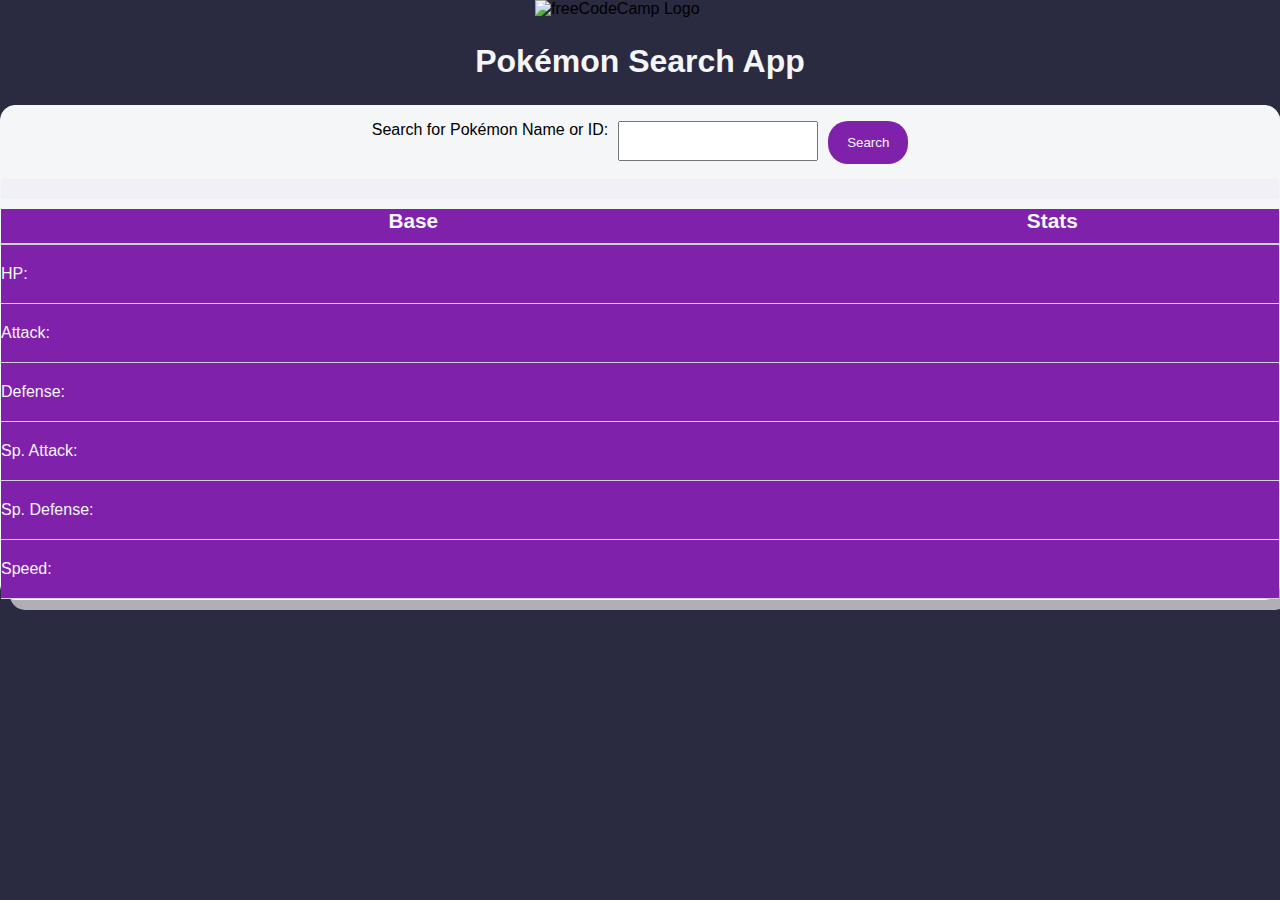
==== javascripting/Pokemon/index.html @ d1da56b8 "pokemon search in jS" ====
<!DOCTYPE html>
<html lang="en">
  <head>
    <meta charset="UTF-8" />
    <meta http-equiv="X-UA-Compatible" content="IE=edge" />
    <meta name="viewport" content="width=device-width, initial-scale=1.0" />
    <link
      rel="icon"
      type="image/png"
      href="https://cdn.freecodecamp.org/universal/favicons/favicon.ico"
    />
    <title>Pokémon Search App</title>
    <link rel="stylesheet" href="styles.css" />
  </head>
  <body>
    <main>
      <img
        class="fcc-logo"
        src="https://cdn.freecodecamp.org/platform/universal/fcc_primary.svg"
        alt="freeCodeCamp Logo"
      />
      <h1 class="title">Pokémon Search App</h1>
      <div class="container">
        <form role="search" id="search-form">
          <label for="search-input">Search for Pokémon Name or ID:</label>
          <input type="text" name="pokemon" id="search-input" required />
          <button id="search-button">Search</button>
        </form>
        <div class="output">
          <div class="top-container">
            <div class="name-and-id">
              <span id="pokemon-name"></span>
              <span id="pokemon-id"></span>
            </div>
            <div class="size">
              <span id="weight"></span>
              <span id="height"></span>
            </div>
            <div id="sprite-container" class="sprite-container"></div>
            <div id="types"></div>
          </div>
          <div class="bottom-container">
            <table>
              <tr>
                <th>Base</th>
                <th>Stats</th>
              </tr>
              <tr>
                <td>HP:</td>
                <td id="hp"></td>
              </tr>
              <tr>
                <td>Attack:</td>
                <td id="attack"></td>
              </tr>
              <tr>
                <td>Defense:</td>
                <td id="defense"></td>
              </tr>
              <tr>
                <td>Sp. Attack:</td>
                <td id="special-attack"></td>
              </tr>
              <tr>
                <td>Sp. Defense:</td>
                <td id="special-defense"></td>
              </tr>
              <tr>
                <td>Speed:</td>
                <td id="speed" class="speed"></td>
              </tr>
            </table>
          </div>
        </div>
      </div>
      <script src="./script.js"></script>
    </main>
  </body>
</html>
---- javascripting/Pokemon/styles.css ----
* {
    margin: 0;
    padding: 0;
    box-sizing: border-box;
  }
  
  :root {
    --main-bg-color: #2a2a40;
    --black: #000;
    --dark-grey: #d0d0d5;
    --dark-purple: #7f21ab;
    --medium-grey: #dfdfe2;
    --light-grey: #f5f6f7;
    --peach: #f28373;
    --salmon-color: #f0aea9;
    --light-blue: #8bd9f6;
    --light-orange: #f8b172;
    --light-green: #93cb5b;
    --golden-yellow: #f1ba33;
    --gold: #f9aa23;
    --green: #6bca6b;
  }
  
  body {
    background-color: var(--main-bg-color);
    font-family: Verdana, Geneva, Tahoma, sans-serif;
  }
  
  nav {
    background-color: var(--dark-navy);
    padding: 10px 0;
  }
  
  .fcc-logo {
    width: 210px;
    display: block;
    margin: auto;
  }
  
  .title {
    margin: 25px 0;
    text-align: center;
    color: var(--light-grey);
  }
  
   #search-form {
    flex-wrap: wrap;
    margin: 10px 0;
    padding: 5px;
    border-radius: 8px 8px 0 0;
    gap: 10px;
    display: flex;
    justify-content: center;
  }

  #search-input {
    height: 40px;
    padding-left: 10px;
    width: 200px;
  }
  #search-button {
    padding: 14px 0;
    width: 80px;
    border-radius: 20px;
   
    background-color: #7f21ab;
    color: #f5f6f7;
    border: none;
  }
  table {
    width: 100%;
    color: var(--light-grey);
    margin: auto;
   border-spacing: 0;
    border-collapse: collapse;
    background-color: var(--dark-purple) 
  }
  
 
  
  th {
    border-bottom: 2px solid var(--dark-grey);
    padding-bottom: 10px;
    font-size: 1.3rem;
  }
  
  td:not(:first-child) {
    text-align: center;
  }
  
  td {
    border-bottom: 1px solid var(--dark-grey);
    padding: 20px 0;
  }
  
  
  
 .container {
       margin: 25px 0;
    background-color: #f5f6f7;
    border: 1px solid #f5f6f7;
    border-radius: 15px;
    box-shadow: 10px 10px 0px 0px rgba(223, 220, 220, 0.75);
 }
 .top-container {
   display: flex;
   margin-bottom: 10px;
   padding: 10px;
   background-color: #f1f0f7;
 }
 .sprite-container {
   flex-grow: 2;
    display: flex;
    align-items: center;
    justify-content: center;
 }
  @media (max-width: 750px) {
    .table-wrapper {
      padding: 0 15px;
    }
  
    table {
      width: 700px;
    }
  
    th {
      font-size: 1.2rem;
    }
  
    .post-title {
      font-size: 1.1rem;
    }
  }
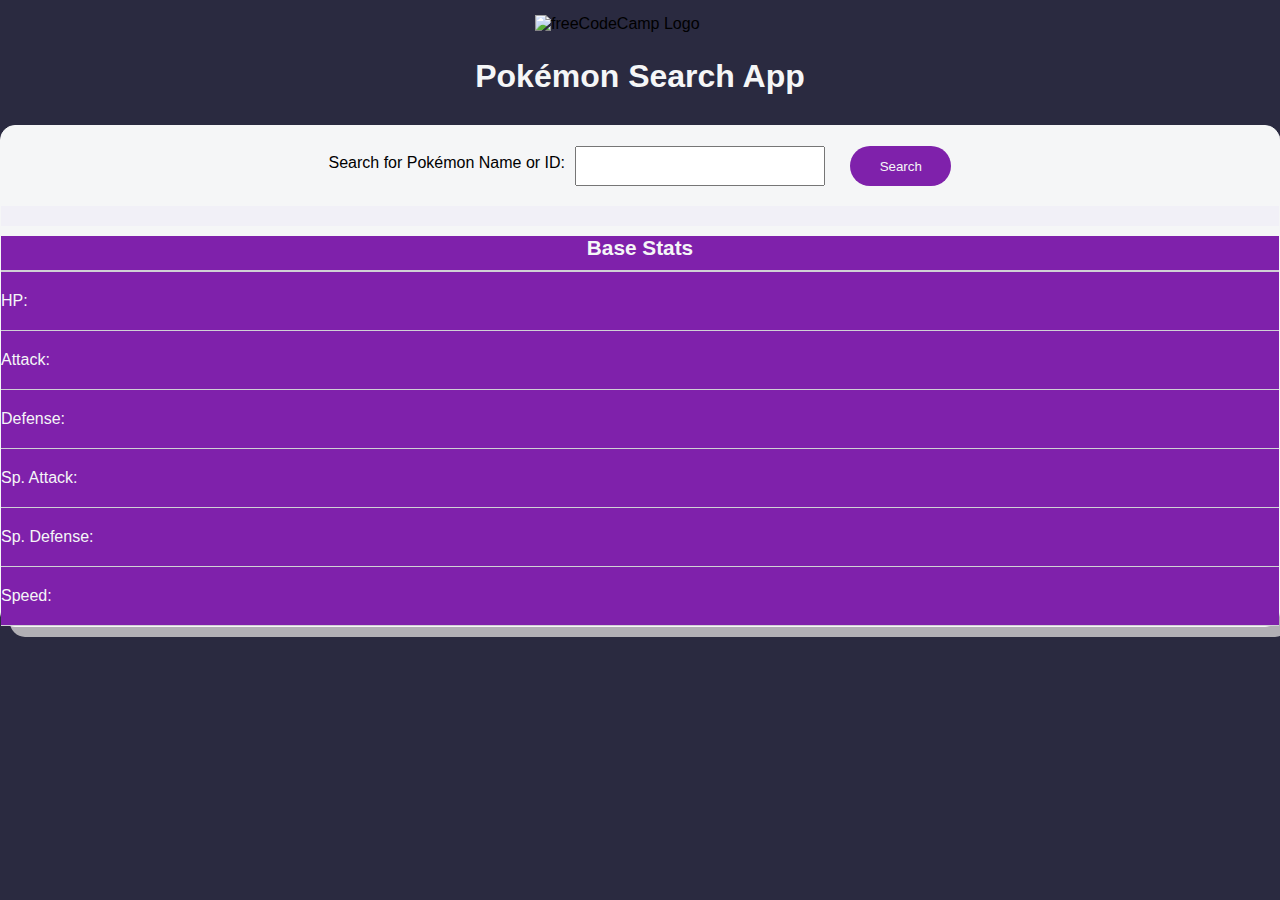
==== commit e3718260: "UI updates with respect to CSS & JS" ====
--- a/javascripting/Pokemon/index.html
+++ b/javascripting/Pokemon/index.html
@@ -22,9 +22,9 @@
       />
       <h1 class="title">Pokémon Search App</h1>
       <div class="container">
-        <form role="search" id="search-form">
-          <label for="search-input">Search for Pokémon Name or ID:</label>
-          <input type="text" name="pokemon" id="search-input" required />
+        <form id="search-form">
+          <label id="search-text" for="search-input">Search for Pokémon Name or ID:</label>
+          <input type="text" id="search-input" required>
           <button id="search-button">Search</button>
         </form>
         <div class="output">
@@ -37,14 +37,13 @@
               <span id="weight"></span>
               <span id="height"></span>
             </div>
-            <div id="sprite-container" class="sprite-container"></div>
+            <div id="sprite-container"></div>
             <div id="types"></div>
           </div>
           <div class="bottom-container">
             <table>
               <tr>
-                <th>Base</th>
-                <th>Stats</th>
+                <th>Base Stats</th>
               </tr>
               <tr>
                 <td>HP:</td>
@@ -74,7 +73,7 @@
           </div>
         </div>
       </div>
-      <script src="./script.js"></script>
+      <script src="./pokemon.js"></script>
     </main>
   </body>
 </html>
--- a/javascripting/Pokemon/styles.css
+++ b/javascripting/Pokemon/styles.css
@@ -34,7 +34,7 @@
   .fcc-logo {
     width: 210px;
     display: block;
-    margin: auto;
+    margin: 15px auto;
   }
   
   .title {
@@ -45,7 +45,7 @@
   
    #search-form {
     flex-wrap: wrap;
-    margin: 10px 0;
+    margin: 15px 0;
     padding: 5px;
     border-radius: 8px 8px 0 0;
     gap: 10px;
@@ -56,13 +56,16 @@
   #search-input {
     height: 40px;
     padding-left: 10px;
-    width: 200px;
+    width: 250px;
+  }
+  #search-text {
+    margin-top: 8px;
   }
   #search-button {
-    padding: 14px 0;
-    width: 80px;
+    padding: 10px 0;
+    width: 8%;
     border-radius: 20px;
-   
+    margin-left: 15px;
     background-color: #7f21ab;
     color: #f5f6f7;
     border: none;
@@ -96,7 +99,7 @@
   
   
  .container {
-       margin: 25px 0;
+    margin: 30px 0;
     background-color: #f5f6f7;
     border: 1px solid #f5f6f7;
     border-radius: 15px;
@@ -108,26 +111,9 @@
    padding: 10px;
    background-color: #f1f0f7;
  }
- .sprite-container {
+ #sprite-container {
    flex-grow: 2;
     display: flex;
     align-items: center;
     justify-content: center;
  }
-  @media (max-width: 750px) {
-    .table-wrapper {
-      padding: 0 15px;
-    }
-  
-    table {
-      width: 700px;
-    }
-  
-    th {
-      font-size: 1.2rem;
-    }
-  
-    .post-title {
-      font-size: 1.1rem;
-    }
-  }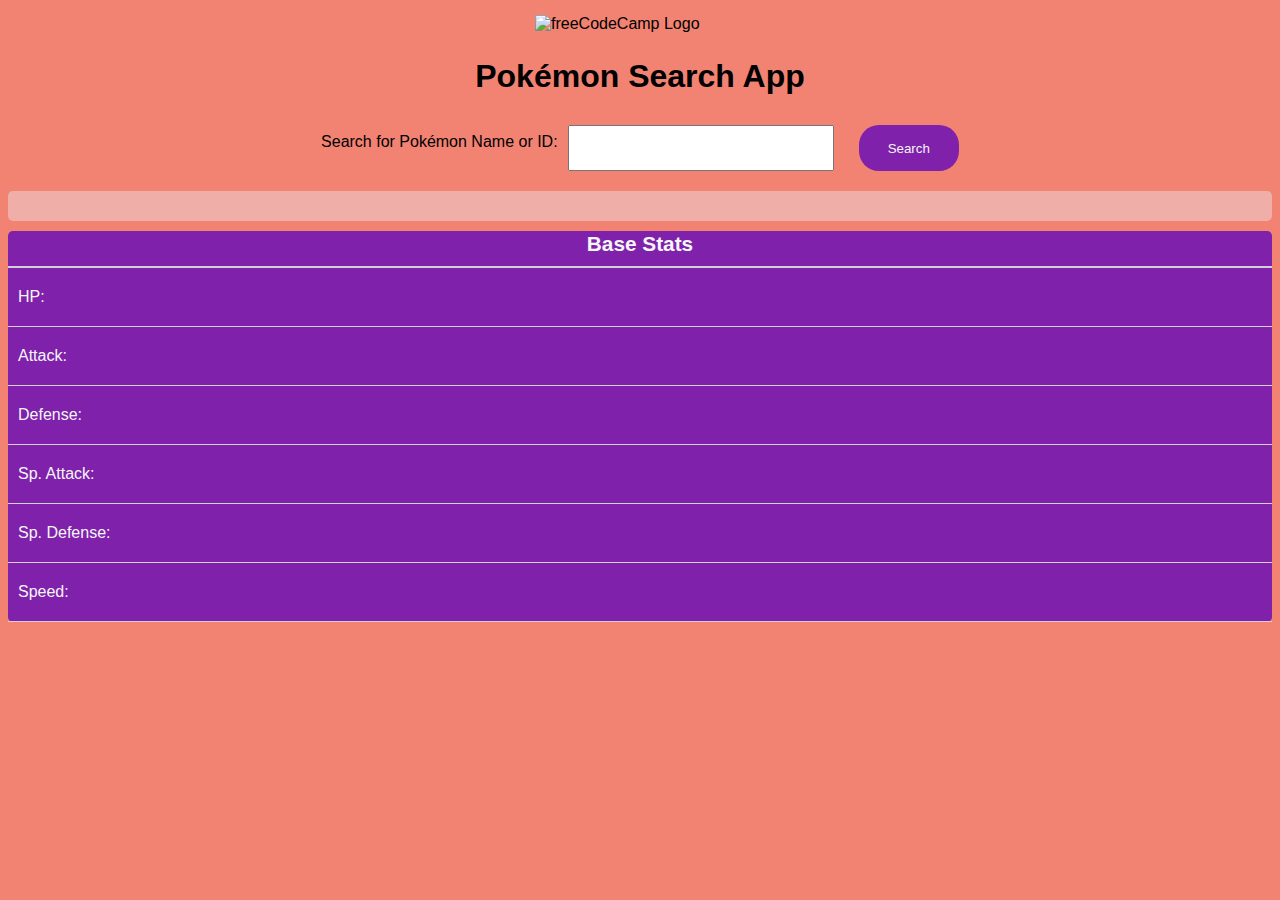
==== commit b9ccf732: "CSS changes" ====
--- a/javascripting/Pokemon/index.html
+++ b/javascripting/Pokemon/index.html
@@ -43,30 +43,30 @@
           <div class="bottom-container">
             <table>
               <tr>
-                <th>Base Stats</th>
+                <th colspan="2">Base Stats</th>
               </tr>
               <tr>
-                <td>HP:</td>
+                <td class="row-text">HP:</td>
                 <td id="hp"></td>
               </tr>
               <tr>
-                <td>Attack:</td>
+                <td class="row-text">Attack:</td>
                 <td id="attack"></td>
               </tr>
               <tr>
-                <td>Defense:</td>
+                <td class="row-text">Defense:</td>
                 <td id="defense"></td>
               </tr>
               <tr>
-                <td>Sp. Attack:</td>
+                <td class="row-text">Sp. Attack:</td>
                 <td id="special-attack"></td>
               </tr>
               <tr>
-                <td>Sp. Defense:</td>
+                <td class="row-text">Sp. Defense:</td>
                 <td id="special-defense"></td>
               </tr>
               <tr>
-                <td>Speed:</td>
+                <td class="row-text">Speed:</td>
                 <td id="speed" class="speed"></td>
               </tr>
             </table>
--- a/javascripting/Pokemon/styles.css
+++ b/javascripting/Pokemon/styles.css
@@ -1,8 +1,4 @@
-* {
-    margin: 0;
-    padding: 0;
-    box-sizing: border-box;
-  }
+
   
   :root {
     --main-bg-color: #2a2a40;
@@ -22,7 +18,7 @@
   }
   
   body {
-    background-color: var(--main-bg-color);
+    background-color: var(--peach);
     font-family: Verdana, Geneva, Tahoma, sans-serif;
   }
   
@@ -40,7 +36,7 @@
   .title {
     margin: 25px 0;
     text-align: center;
-    color: var(--light-grey);
+    color: var(--black);
   }
   
    #search-form {
@@ -66,7 +62,7 @@
     width: 8%;
     border-radius: 20px;
     margin-left: 15px;
-    background-color: #7f21ab;
+    background-color: var(--dark-purple);
     color: #f5f6f7;
     border: none;
   }
@@ -74,12 +70,11 @@
     width: 100%;
     color: var(--light-grey);
     margin: auto;
-   border-spacing: 0;
+    border-spacing: 0;
     border-collapse: collapse;
-    background-color: var(--dark-purple) 
+    background-color: var(--dark-purple);
+    border-radius: 5px;
   }
-  
- 
   
   th {
     border-bottom: 2px solid var(--dark-grey);
@@ -95,25 +90,22 @@
     border-bottom: 1px solid var(--dark-grey);
     padding: 20px 0;
   }
+
+  .row-text {
+    padding-left: 10px;
+  }
   
-  
-  
- .container {
-    margin: 30px 0;
-    background-color: #f5f6f7;
-    border: 1px solid #f5f6f7;
-    border-radius: 15px;
-    box-shadow: 10px 10px 0px 0px rgba(223, 220, 220, 0.75);
- }
  .top-container {
    display: flex;
    margin-bottom: 10px;
-   padding: 10px;
-   background-color: #f1f0f7;
+   padding: 15px;
+   border-radius: 5px;
+   background-color: var(--salmon-color);
  }
  #sprite-container {
-   flex-grow: 2;
+   flex-grow: 3;
     display: flex;
     align-items: center;
     justify-content: center;
  }
+
